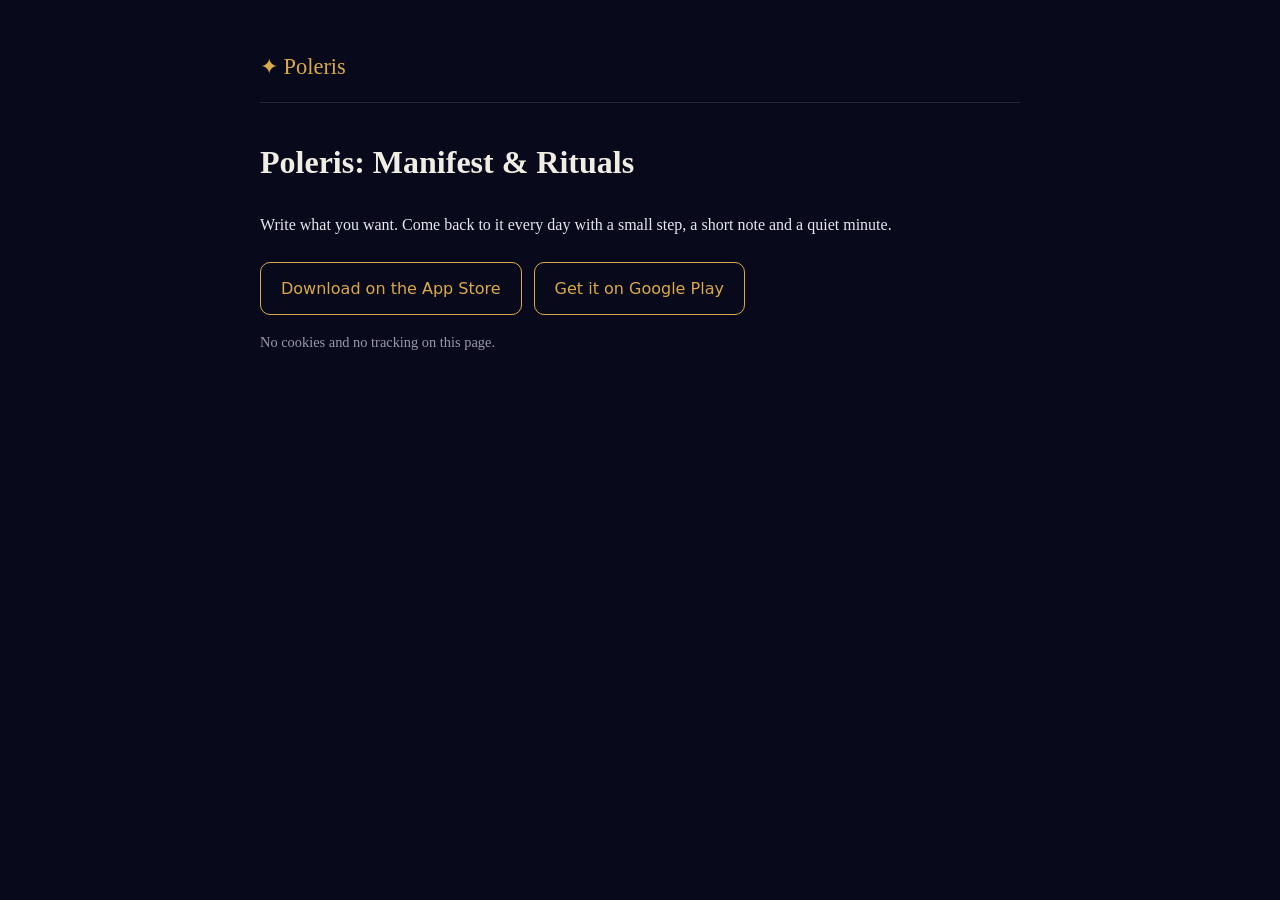
==== get/index.html @ 14e99bc1 "Get page: redirect to App Store or Google Play by device (share card link) Co-Authored-By: Claude Op" ====
<!DOCTYPE html>
<html lang="en">
<head>
<meta charset="utf-8">
<meta name="viewport" content="width=device-width, initial-scale=1">
<meta name="robots" content="noindex">
<title>Get Poleris</title>
<link rel="stylesheet" href="../style.css">
<style>
  .stores { display: flex; flex-wrap: wrap; gap: 12px; margin-top: 24px; }
  .store { display: inline-block; padding: 12px 20px; border: 1px solid #D9A94B; border-radius: 10px; font-family: system-ui, sans-serif; text-decoration: none; }
</style>
</head>
<body>
<div class="wrap">
<header>
  <div class="star">&#10022; Poleris</div>
</header>
<h1>Poleris: Manifest &amp; Rituals</h1>
<p>Write what you want. Come back to it every day with a small step, a short note and a quiet minute.</p>
<div class="stores">
  <a class="store" id="ios" href="https://apps.apple.com/app/id6792844860">Download on the App Store</a>
  <a class="store" id="android" href="https://play.google.com/store/apps/details?id=com.miapera.poleris">Get it on Google Play</a>
</div>
<p class="muted">No cookies and no tracking on this page.</p>
</div>
<script>
  // Cihaza göre mağazaya yönlendirir. Paylaşım kartındaki utm_* değerleri sadece Play'in
  // kurulum referansına aktarılır; kimlik bilgisi yoktur.
  (function () {
    var ua = navigator.userAgent || '';
    var params = new URLSearchParams(location.search);
    var utm = [];
    params.forEach(function (v, k) { if (/^utm_(source|medium|campaign)$/.test(k)) utm.push(k + '=' + v); });
    var play = document.getElementById('android');
    if (utm.length) play.href += '&referrer=' + encodeURIComponent(utm.join('&'));
    if (/android/i.test(ua)) location.replace(play.href);
    else if (/iphone|ipad|ipod|macintosh.*mobile/i.test(ua)) location.replace(document.getElementById('ios').href);
  })();
</script>
</body>
</html>
---- style.css ----
:root { color-scheme: dark; }
body { margin: 0; padding: 0; background: #08091A; color: #E8E6F0; font-family: Georgia, "Times New Roman", serif; line-height: 1.7; }
.wrap { max-width: 760px; margin: 0 auto; padding: 48px 24px 96px; }
h1 { font-size: 2rem; }
h1, h2 { color: #F0EDE4; }
h2 { margin-top: 2.2em; font-size: 1.25rem; }
a { color: #D9A94B; }
.star { color: #D9A94B; font-size: 1.4rem; }
.muted { color: #9B97AC; font-size: .9rem; }
header { border-bottom: 1px solid #23263B; padding-bottom: 16px; margin-bottom: 32px; }
nav a { margin-right: 16px; font-family: system-ui, sans-serif; font-size: .9rem; text-decoration: none; }
ul { padding-left: 1.2em; }
li { margin-bottom: .4em; }
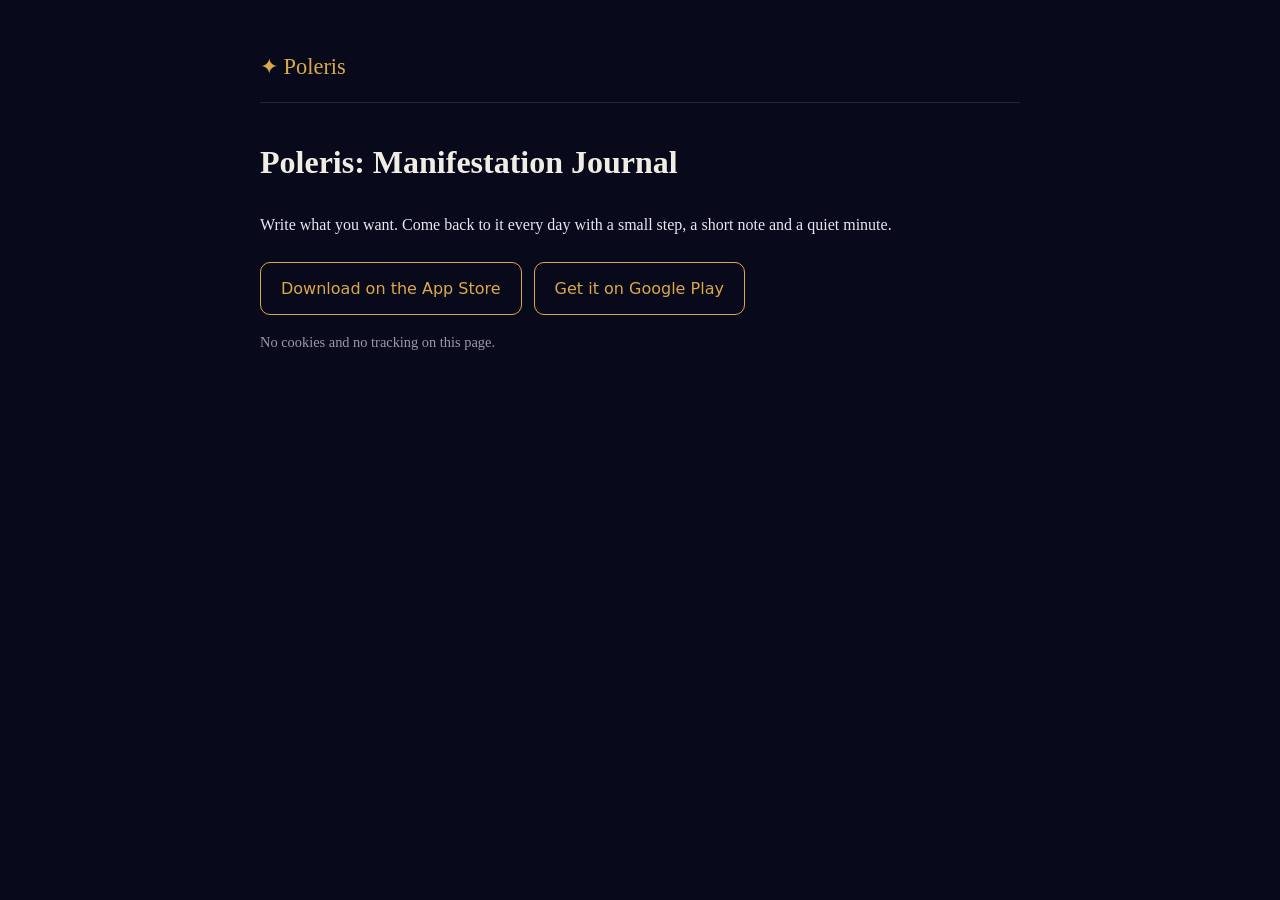
==== commit e20dd51f: "Site: yeni isim, magaza dugmeleri (ct=web), meta, sitemap, robots Co-Authored-By: Claude Opus 5.5 <n" ====
--- a/get/index.html
+++ b/get/index.html
@@ -16,7 +16,7 @@
 <header>
   <div class="star">&#10022; Poleris</div>
 </header>
-<h1>Poleris: Manifest &amp; Rituals</h1>
+<h1>Poleris: Manifestation Journal</h1>
 <p>Write what you want. Come back to it every day with a small step, a short note and a quiet minute.</p>
 <div class="stores">
   <a class="store" id="ios" href="https://apps.apple.com/app/id6792844860">Download on the App Store</a>
@@ -25,13 +25,18 @@
 <p class="muted">No cookies and no tracking on this page.</p>
 </div>
 <script>
-  // Cihaza göre mağazaya yönlendirir. Paylaşım kartındaki utm_* değerleri sadece Play'in
-  // kurulum referansına aktarılır; kimlik bilgisi yoktur.
+  // Cihaza göre mağazaya yönlendirir. Kaynak bilgisi (utm_* veya kısa `ct`, ör. bio_tiktok,
+  // pin_03, invite) Play'in kurulum referansına, `ct` ayrıca App Store bağlantısına eklenir.
+  // Sadece harf, rakam, _ ve - kabul edilir; kimlik bilgisi yoktur.
   (function () {
     var ua = navigator.userAgent || '';
     var params = new URLSearchParams(location.search);
+    var safe = function (v) { return /^[A-Za-z0-9_-]{1,40}$/.test(v || '') ? v : ''; };
     var utm = [];
-    params.forEach(function (v, k) { if (/^utm_(source|medium|campaign)$/.test(k)) utm.push(k + '=' + v); });
+    params.forEach(function (v, k) { if (/^utm_(source|medium|campaign)$/.test(k) && safe(v)) utm.push(k + '=' + v); });
+    var ct = safe(params.get('ct'));
+    if (ct && !params.get('utm_source')) utm.push('utm_source=' + ct, 'utm_medium=link');
+    if (ct) document.getElementById('ios').href += '?ct=' + ct;
     var play = document.getElementById('android');
     if (utm.length) play.href += '&referrer=' + encodeURIComponent(utm.join('&'));
     if (/android/i.test(ua)) location.replace(play.href);
